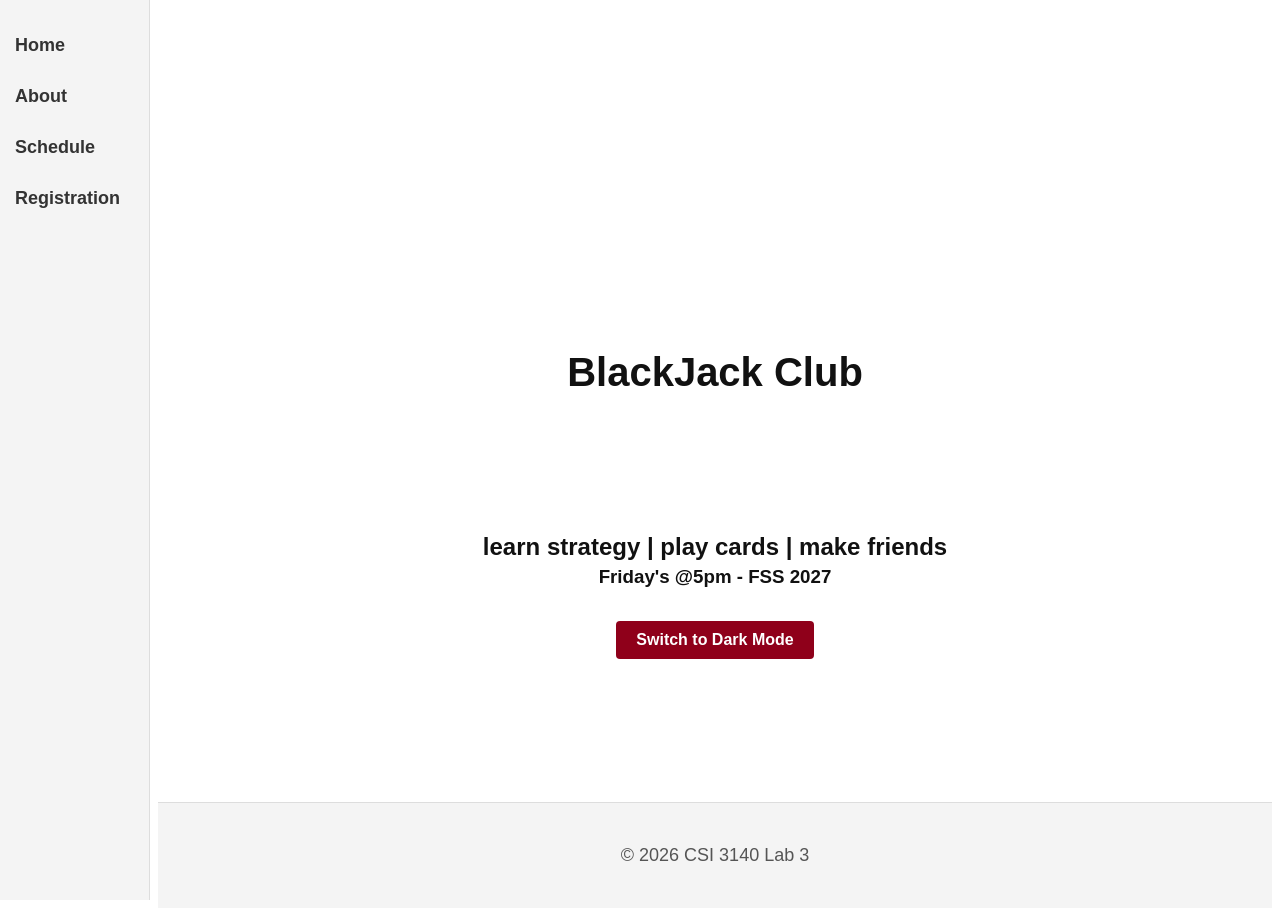
==== lab2/index.html @ 9ca619fe "Added for Lab 3" ====
<!DOCTYPE html>
<html lang="en">
<head>
    <meta charset="UTF-8">
    <meta name="viewport" content="width=device-width, initial-scale=1.0">
    <title>BlackJack Club</title>
    <link rel="stylesheet" href="css/style.css">
    <script src="js/script.js" defer></script>
</head>
<body class="home-page">
    <header>
        <h1>BlackJack Club</h1>
        <nav aria-label="Main navigation">
            <a href="index.html">Home</a>
            <a href="about.html">About</a>
            <a href="schedule.html">Schedule</a>
            <a href="registration.html">Registration</a>
        </nav>
    </header>
    <main>
        <section>
            <h2>learn strategy | play cards | make friends</h2>
            <h3>Friday's @5pm - FSS 2027</h3>
            <button id="theme-toggle-btn" class="interactive-btn">Switch to Dark Mode</button>
        </section>
    </main>
    <footer>
        <p>&copy; 2026 CSI 3140 Lab 3</p>
    </footer>
</body>
</html>
---- lab2/css/style.css ----
/* ==========================================================================
   GLOBAL STYLES & RESET
   ========================================================================== */
html {
  box-sizing: border-box;
}

*,
*::before,
*::after {
  box-sizing: inherit;
}

body {
    background-color: white;
    color: #333; 
    font-family: Arial, sans-serif;
    display: flex;
    flex-direction: column;
    min-height: 100vh;
}


/* ==========================================================================
   TYPOGRAPHY
   ========================================================================== */
h1 {
    color: #111; 
    font-size: 40px;
}

h2, h3 {
    color: #111; 
}

p {
    line-height: 1.6;
    font-size: 18px;
    color: #555; 
}

a {
    color: #111;
    font-weight: bold;
    text-decoration: none;
    border-bottom: 1px solid #111; 
}

a:hover {
    color: #777; 
    border-bottom-color: #777;
}

/* ==========================================================================
   NAVIGATION (Flexbox)
   ========================================================================== */
nav {
    position: fixed;
    left: 0;
    top: 0;
    width: 150px;
    height: 100%;
    background-color: #f4f4f4; 
    border-right: 1px solid #ddd; 
    display: flex;
    flex-direction: column;
    padding-top: 20px;
}

nav a {
    color: #333;
    padding: 15px;
    font-size: 18px;
    border: none; /* Overrides the global bottom border */
    transition: background-color 0.3s, color 0.3s; 
}

nav a:hover {
    background-color: #333; 
    color: white; 
}

/* ==========================================================================
   LAYOUT (Header, Main, Footer)
   ========================================================================== */
/* Default inner-page header spacing */
header h1 {
    margin-left: 200px;
    padding-top: 20px;
    margin-bottom: 0;
}

main {
    margin-left: 180px; /* Offsets the fixed nav bar */
    display: flex;
    align-items: flex-start; /* Unified alignment */
    justify-content: center;
    gap: 40px;
    padding: 50px;
    flex-wrap: wrap;
    flex: 1; /* Pushes the footer to the bottom */
}

footer {
    margin-left: 150px; 
    margin-top: auto; 
    text-align: center;
    padding: 20px;
    border-top: 1px solid #ddd;
    background-color: #f4f4f4; 
    font-size: 14px;
}

/* ==========================================================================
   PAGE SPECIFIC: HOME
   ========================================================================== */
body.home-page header h1 {
    margin-left: 150px;
    text-align: center;
    padding-top: 35vh; 
    margin-bottom: 10px; 
}

body.home-page main {
    margin-left: 150px;
    text-align: center;
    flex-direction: column;
    align-items: center;
}

body.home-page h2, 
body.home-page h3 {
    margin-top: 0; 
    text-align: center;
}

body.home-page h2 {
    margin-bottom: 5px; 
}

/* ==========================================================================
   PAGE SPECIFIC: ABOUT
   ========================================================================== */
main img {
    width: 100%;
    max-width: 300px;
    height: auto;
    border-radius: 10px;
}

.about-content {
    max-width: 600px;
}

/* ==========================================================================
   COMPONENTS: FORMS (Registration)
   ========================================================================== */
form {
    background-color: #f9f9f9; 
    padding: 30px;
    border-radius: 8px;
    border: 1px solid #ddd; 
    width: 100%;
    max-width: 500px;
}

fieldset {
    border: none;
}

legend {
    font-size: 24px;
    font-weight: bold;
    margin-bottom: 20px;
    color: #111;
    border-bottom: 2px solid #ddd; 
    width: 100%;
    padding-bottom: 10px;
}

label {
    display: inline-block;
    margin-bottom: 8px;
    font-weight: bold;
}

input[type="text"],
input[type="email"],
select,
textarea {
    width: 100%;
    padding: 12px;
    margin-bottom: 20px;
    border: 1px solid #ccc; 
    border-radius: 4px;
    background-color: white;
    color: #333;
    font-family: Arial, sans-serif;
    transition: border-color 0.3s, box-shadow 0.3s;
}

input[type="checkbox"] {
    margin-right: 10px;
    transform: scale(1.2);
}

button[type="submit"] {
    background-color: #333; 
    color: white;
    border: none;
    padding: 15px;
    font-size: 18px;
    font-weight: bold;
    cursor: pointer;
    border-radius: 4px;
    width: 100%;
    transition: background-color 0.3s ease;
}

button[type="submit"]:hover {
    background-color: #111; 
}

/* ==========================================================================
   COMPONENTS: TABLES (Schedule)
   ========================================================================== */
table {
    border-collapse: collapse;
    width: 100%;
    max-width: 700px;
    margin-top: 20px;
    border: 1px solid #ddd; 
    background-color: white;
}

caption {
    font-size: 24px;
    font-weight: bold;
    margin-bottom: 15px;
    color: #111;
    text-align: left;
}

th, td {
    padding: 15px;
    text-align: left;
    border-bottom: 1px solid #ddd; 
}

th {
    background-color: #333; 
    color: white;
    font-size: 18px;
    text-transform: uppercase;
}

tbody tr:hover {
    background-color: #f9f9f9; 
}

/* ==========================================================================
   ACCESSIBILITY: FOCUS STATES
   ========================================================================== */
a:focus,
button:focus,
input:focus,
select:focus,
textarea:focus {
    outline: 3px solid #8f001a; /* uOttawa Garnet! */
    outline-offset: 2px;
}

/* ==========================================================================
   RESPONSIVE DESIGN (Media Queries)
   ========================================================================== */
@media (max-width: 768px) {
    header {
        display: flex;
        flex-direction: column;
        width: 100%;
    }

    /* 2. Push the nav to the very top and make it horizontal */
    nav {
        order: -1; /* Forces the nav to jump above the H1 */
        position: static;
        width: 100%;
        height: auto;
        flex-direction: row;
        flex-wrap: wrap;
        justify-content: center;
        padding: 10px 0;
        border-right: none;
        border-bottom: 1px solid #ddd;
    }

    header h1,
    body.home-page header h1 {
        order: 2; /* Forces H1 below the nav */
        margin-left: 0;
        text-align: center;
        padding-top: 20px;
    }

    main, footer {
        margin-left: 0;
    }

    body.home-page main,
    #home-content {
        margin-left: 0;
        text-align: center;
        align-items: center; 
        justify-content: center;
    }

    main {
        padding: 20px;
    }
}
/* ==========================================================================
   COMPONENTS: CSS GRID (Schedule)
   ========================================================================== */
.schedule-grid {
    display: grid;
    grid-template-columns: repeat(3, 1fr); /* 3 equal columns */
    gap: 2px;
    background-color: #ddd;
    border: 1px solid #ddd;
    width: 100%;
    max-width: 700px;
    margin-top: 20px;
}

.grid-header, .grid-item {
    background-color: white;
    padding: 15px;
    text-align: left;
}

.grid-header {
    background-color: #333;
    color: white;
    font-weight: bold;
    text-transform: uppercase;
}

/* Make it responsive on mobile */
@media (max-width: 600px) {
    .schedule-grid {
        grid-template-columns: 1fr; /* Stacks to 1 column on small screens */
    }
}

/* ==========================================================================
   LAB 3: JAVASCRIPT UTILITY CLASSES & STATES
   ========================================================================== */

/* Hidden class for dynamic show/hide features */
.hidden {
    display: none !important;
}

/* Dark Mode Theme toggle */
body.dark-mode {
    background-color: #1a1a1a;
    color: #e0e0e0;
}

body.dark-mode h1, 
body.dark-mode h2, 
body.dark-mode h3, 
body.dark-mode p, 
body.dark-mode a, 
body.dark-mode legend {
    color: #e0e0e0;
}

body.dark-mode nav,
body.dark-mode footer {
    background-color: #2a2a2a;
    border-color: #444;
}

body.dark-mode nav a {
    color: #e0e0e0;
}

body.dark-mode form,
body.dark-mode table,
body.dark-mode .grid-header,
body.dark-mode .grid-item {
    background-color: #2a2a2a;
    border-color: #444;
}

body.dark-mode .schedule-grid {
    background-color: #444;
    border-color: #444;
}

/* Interactive Button Styling */
.interactive-btn {
    background-color: #8f001a;
    color: white;
    border: none;
    padding: 10px 20px;
    font-size: 16px;
    font-weight: bold;
    cursor: pointer;
    border-radius: 4px;
    margin-top: 15px;
    margin-bottom: 15px;
    transition: background-color 0.3s;
}

.interactive-btn:hover {
    background-color: #600010;
}

/* Form Validation Styles */
.error-message {
    color: #d9534f;
    font-size: 14px;
    font-weight: bold;
    display: block;
    margin-top: -15px;
    margin-bottom: 15px;
}

.input-error {
    border: 2px solid #d9534f !important;
    background-color: #fdf2f2 !important;
}

.success-message {
    background-color: #dff0d8;
    color: #3c763d;
    padding: 15px;
    border-radius: 4px;
    border: 1px solid #d6e9c6;
    margin-bottom: 20px;
    font-weight: bold;
    text-align: center;
}
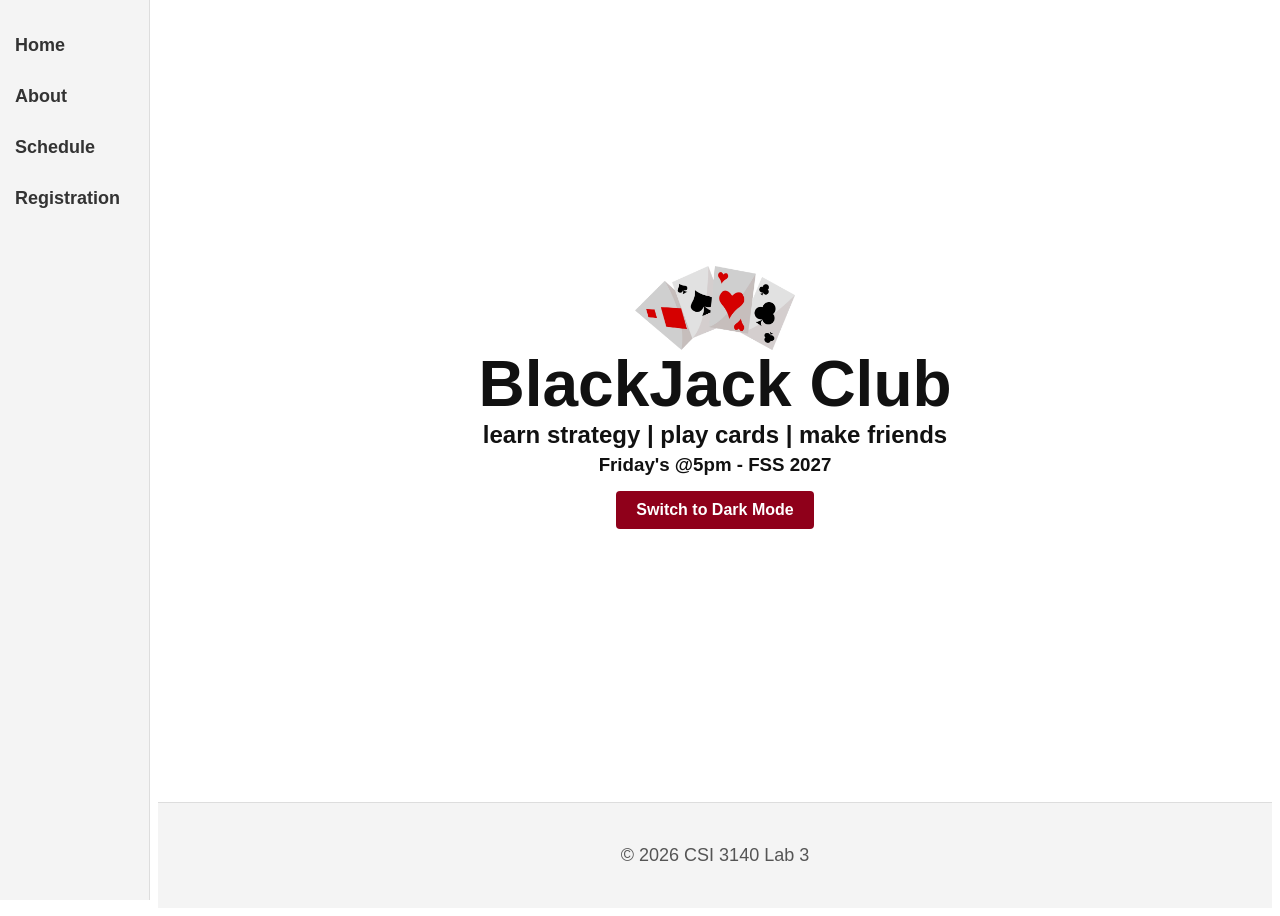
==== commit 6d59c3ad: "Added Cards Image to Index.html Added Cards Image to Index.html" ====
--- a/lab2/index.html
+++ b/lab2/index.html
@@ -9,7 +9,6 @@
 </head>
 <body class="home-page">
     <header>
-        <h1>BlackJack Club</h1>
         <nav aria-label="Main navigation">
             <a href="index.html">Home</a>
             <a href="about.html">About</a>
@@ -18,11 +17,15 @@
         </nav>
     </header>
     <main>
-        <section>
-            <h2>learn strategy | play cards | make friends</h2>
-            <h3>Friday's @5pm - FSS 2027</h3>
-            <button id="theme-toggle-btn" class="interactive-btn">Switch to Dark Mode</button>
-        </section>
+        <section class="hero">
+    <img src="hero.png" alt="BlackJack Club Logo" class="hero-image">
+
+    <h1>BlackJack Club</h1>
+    <h2>learn strategy | play cards | make friends</h2>
+    <h3>Friday's @5pm - FSS 2027</h3>
+
+    <button id="theme-toggle-btn" class="interactive-btn">Switch to Dark Mode</button>
+</section>
     </main>
     <footer>
         <p>&copy; 2026 CSI 3140 Lab 3</p>
--- a/lab2/css/style.css
+++ b/lab2/css/style.css
@@ -111,6 +111,8 @@
     font-size: 14px;
 }
 
+
+
 /* ==========================================================================
    PAGE SPECIFIC: HOME
    ========================================================================== */
@@ -136,6 +138,33 @@
 
 body.home-page h2 {
     margin-bottom: 5px; 
+}
+
+.hero {
+    display: flex;
+    flex-direction: column;
+    align-items: center;   /* Centers everything */
+    text-align: center;
+}
+
+.hero-image {
+    width: 160px;
+    height: auto;
+    margin-bottom: -15px;  /* Pulls the title closer */
+}
+
+.hero h1 {
+    margin: 0;
+    font-size: 64px;
+}
+
+.hero h2 {
+    margin-top: 20px;
+    margin-bottom: 5px;
+}
+
+.hero h3 {
+    margin: 0;
 }
 
 /* ==========================================================================
